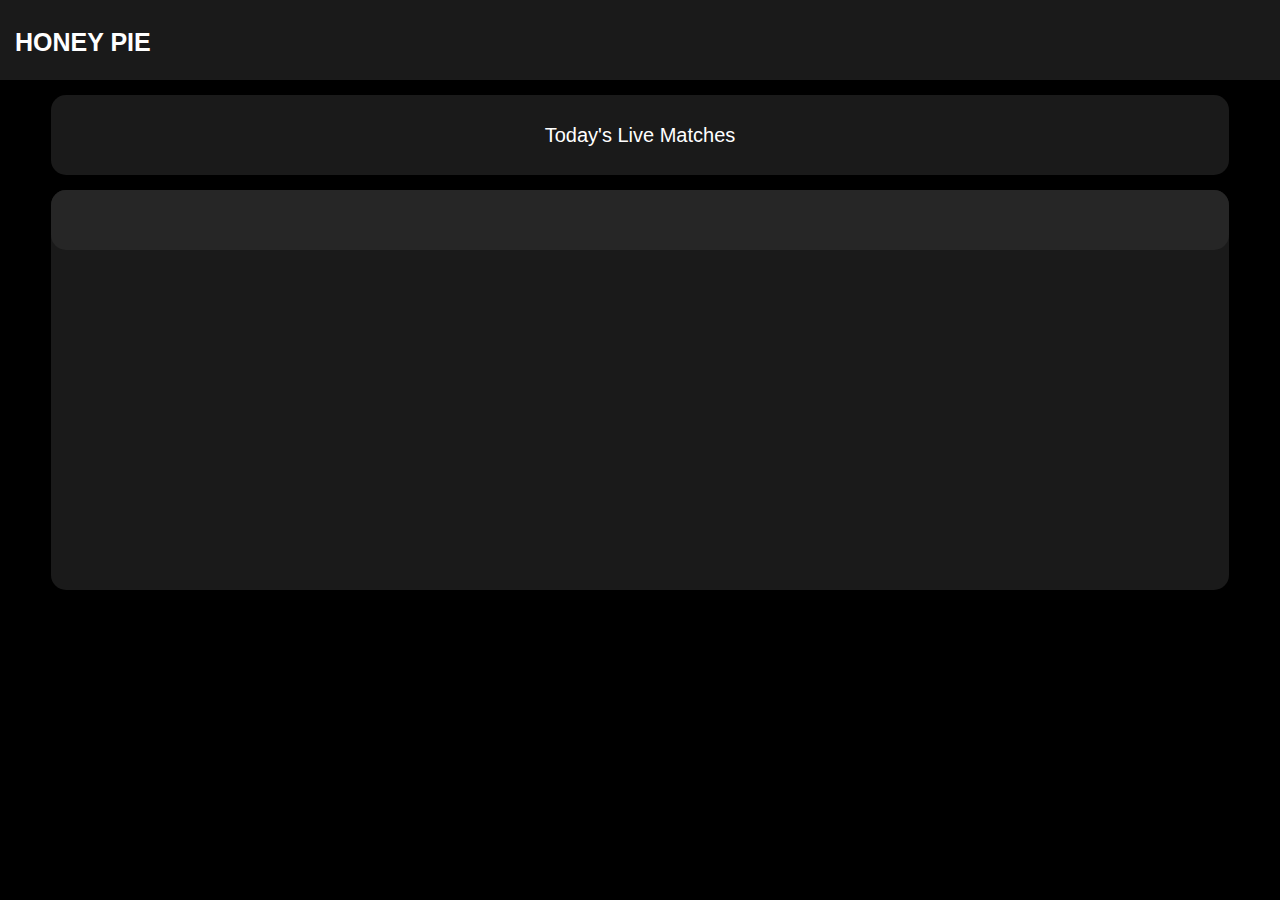
==== index.html @ f77e1c6f "Add files via upload" ====
<!DOCTYPE html>
<html lang="en">
<head>
    <meta charset="UTF-8">
    <meta name="viewport" content="width=device-width, initial-scale=1.0">
    <title>Honey Pie</title>
    <link rel="stylesheet" href="style.css">
</head>
<body>
    <div class="header">
        <h1 class="brandName">HONEY PIE</h1>
    </div>
    <div class="dateSelector">
        <!-- <button type="button" class="switcher" id="left"><</button> -->
        <div class="date">Today's Live Matches</div>
        <!-- <button type="button" class="switcher" id="right">></button> -->
    </div>
    <div class="tempLoader">
        <div class="leagueName"></div>
        <div class="matches">
            <!-- <div class="liveButton">Live</div>
            <div class="homeName">Barcelona</div>
            <div class="homeLogo">
                <img class="hLogo" src="https://images.fotmob.com/image_resources/logo/teamlogo/8634_small.png">
            </div>
            <div class="timer">11:15</div>
            <div class="awayLogo">
                <img class="aLogo" src="https://images.fotmob.com/image_resources/logo/teamlogo/9772_small.png">
            </div>
            <div class="awayName">Benfica</div>
            <div class="liveButton" id="temp">Live</div> -->
        </div>
    </div>
    <script src="main.js"></script>
    <script src="someclicks.js"></script>
</body>
</html>
---- style.css ----
body {
    font-family: Arial, sans-serif;
    margin: 0;
    padding: 0;
    background-color: black;
}

.header {
    display: flex;
    background-color: #1A1A1A;
    width: 100%;
    height: 80px;
}

.brandName {
    color: white;
    padding: 0;
    margin-top: 27.5px;
    margin-left: 15px;
    font-size: 25px;
}

.dateSelector {
    display: flex;
    margin-top: 15px;
    display: flex;
    background-color: #1A1A1A;
    width: 92%;
    height: 80px;
    margin-left: 4%;
    border-radius: 15px;
    justify-content: center;
    align-items: center;
}

.switcher {
    color: white;
    font-size: 20px;
    width: 30px;
    height: 30px;
    background-color: #4A4A4A;
    border-radius: 50px;
    border-style: none;
}

#left {
    margin-left: 10px;
}

.date {
    color: white;
    font-size: 20px;
    margin-left: auto;
    margin-right: auto;
}

#right {
    margin-right: 10px;
}

.tempLoader {
    align-items: start;
    margin-top: 15px;
    width: 92%;
    height: 400px;
    margin-left: 4%;
    border-radius: 15px;
    background-color: #1A1A1A;
}

.leagueName {
    display: flex;
    align-items: center;
    width: 95%;
    height: 60px;
    padding-left: 5%;
    color: white;
    font-size: 16px;
    font-weight: bold;
    background-color: #262626;
    border-radius: 15px;
}

.matches {
    display: flex;
    align-items: center;
    justify-content: center;
    width: 100%;
    height: 70px;
    position: relative;

}

.liveButton {
    display: flex;
    align-items: center;
    justify-content: center;
    color: white;
    font-size: 15px;
    width: 55px;
    height: 30px;
    background-color: #ff0000;
    border-radius: 3px;
    margin-left: 2%;
    border: 2px solid white;
    /* margin-right: auto; */
}

.homeName {
    position: absolute;
    left: 39%;
    transform: translateX(-100%);
    text-align: right;
    margin-left: auto;
    color: white;
    font-size: 10px;
}

.homeLogo {
    position: absolute;
    left: 45%;
    transform: translateX(-100%);
    display: flex;
    width: 20px;
    align-items: center;
    justify-content: center;
    margin-right: 50px;
}

.hLogo {
    width: 100%;
}

.timer {
    color: rgb(179, 179, 179);
    font-size: 12px;
    font-weight: 800;
    position: absolute;
    left: 50%;
    transform: translateX(-50%);
}

.awayLogo {
    position: absolute;
    left: 55%;
    /* transform: translateX(-50%); */
    display: flex;  
    width: 20px;
    align-items: center;
    justify-content: center;
    margin-right: 2%;
}

.aLogo {
    width: 100%;
}

.awayName {
    position: absolute;
    left: 61%;
    /* transform: translateX(-50%); */
    margin-right: 2%;
    color: white;
    font-size: 10px;
}
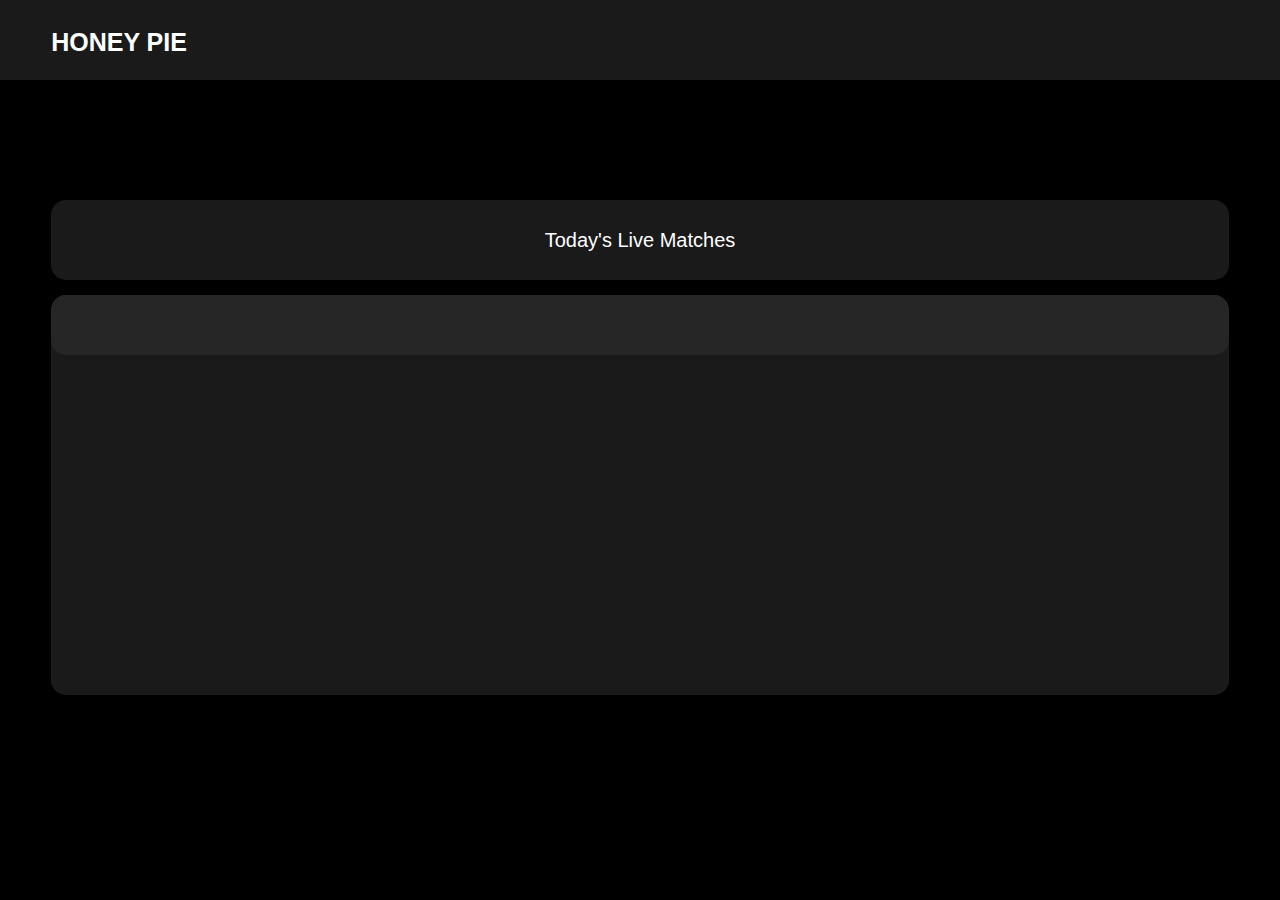
==== commit 401d3b67: "Add files via upload" ====
--- a/index.html
+++ b/index.html
@@ -5,10 +5,23 @@
     <meta name="viewport" content="width=device-width, initial-scale=1.0">
     <title>Honey Pie</title>
     <link rel="stylesheet" href="style.css">
+    <script type='text/javascript' src='//pl26196469.effectiveratecpm.com/34/2a/70/342a70c2aaa027a82fbd78f63aa37afd.js'></script>
 </head>
 <body>
     <div class="header">
         <h1 class="brandName">HONEY PIE</h1>
+    </div>
+    <div class="ads90">
+        <script type="text/javascript">
+            atOptions = {
+                'key' : 'a605aef295d285c68c6f3abaa67183c5',
+                'format' : 'iframe',
+                'height' : 90,
+                'width' : 728,
+                'params' : {}
+            };
+        </script>
+        <script type="text/javascript" src="//www.highperformanceformat.com/a605aef295d285c68c6f3abaa67183c5/invoke.js"></script>
     </div>
     <div class="dateSelector">
         <!-- <button type="button" class="switcher" id="left"><</button> -->
@@ -33,5 +46,6 @@
     </div>
     <script src="main.js"></script>
     <script src="someclicks.js"></script>
+    <script type='text/javascript' src='//pl26196493.effectiveratecpm.com/81/96/ee/8196ee5b6aee0d56fd471f3e73c70f04.js'></script>
 </body>
 </html>--- a/style.css
+++ b/style.css
@@ -18,6 +18,20 @@
     margin-top: 27.5px;
     margin-left: 15px;
     font-size: 25px;
+    justify-content: center;
+    align-items: center;
+    margin-left: 4%;
+}
+
+.ads90 {
+    display: flex;
+    margin-top: 15px;
+    height: 90px;
+    width: 728px;
+    justify-content: center;
+    align-items: center;
+    margin-left: auto;
+    margin-right: auto;
 }
 
 .dateSelector {
@@ -164,4 +178,15 @@
     font-size: 10px;
 }
 
+.matchContainer {
+    width: 200px;
+    height: 100px;
+    text-align: center;
+    line-height: 100px;
+    transition: background-color 0.3s ease;
+}
 
+.matchContainer:hover {
+    background-color: dodgerblue;
+    color: white;
+}